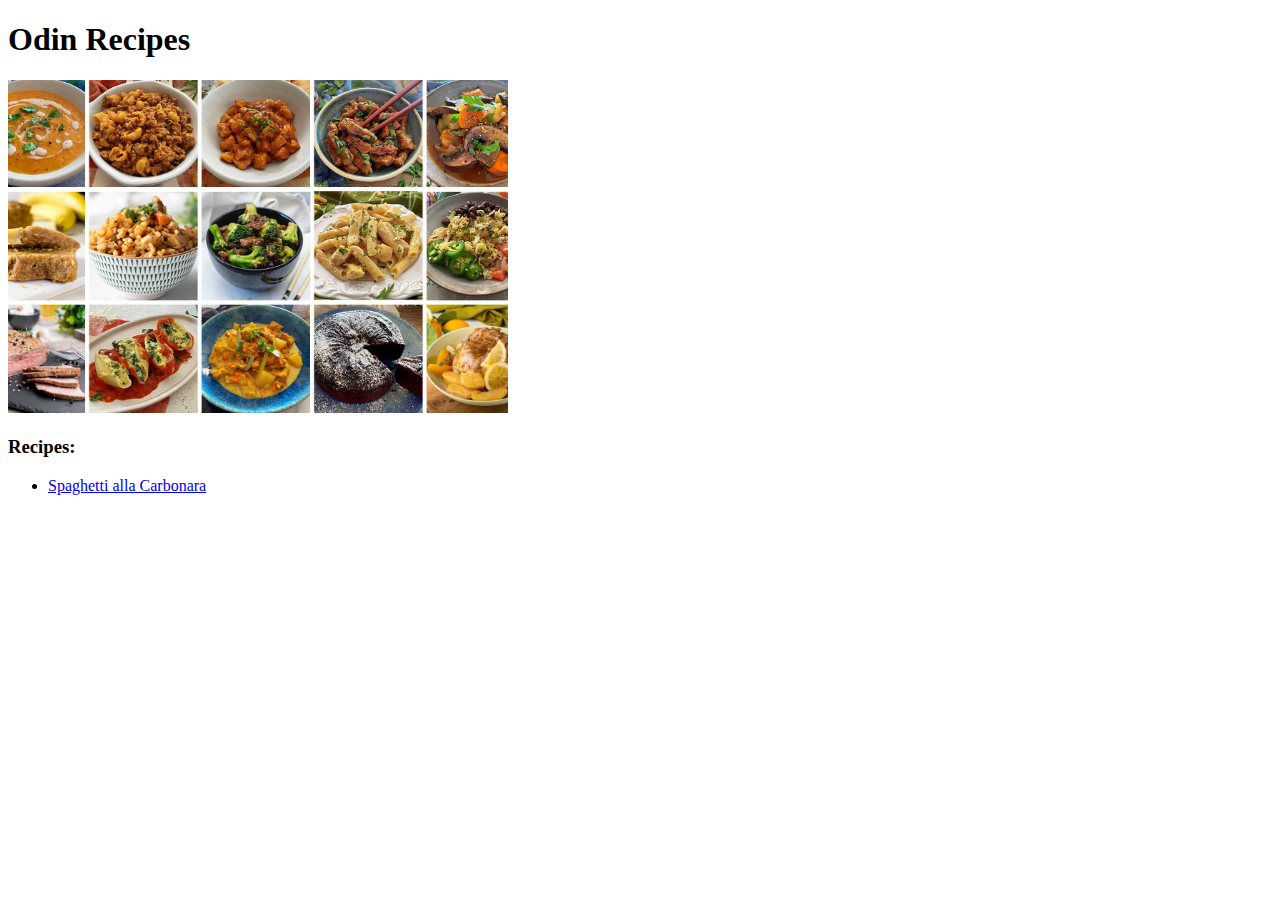
==== index.html @ 34908bb3 "Initial commit" ====
<!DOCTYPE html>

<html lang="en">
    
    <head>
    <meta charset="utf-8">
        <title>Odin Recipes</title>
    </head>

    <body>
        <h1>Odin Recipes</h1>
        <img src="./images/recipes.jpg" width="500" alt="Recipes">
    
        <h3>Recipes:</h3>
        <ul>
            <li><a href="./recipes/spaghetti-alla-carbonara.html">Spaghetti alla Carbonara</a></li>            
        </ul>        
    </body>

</html>
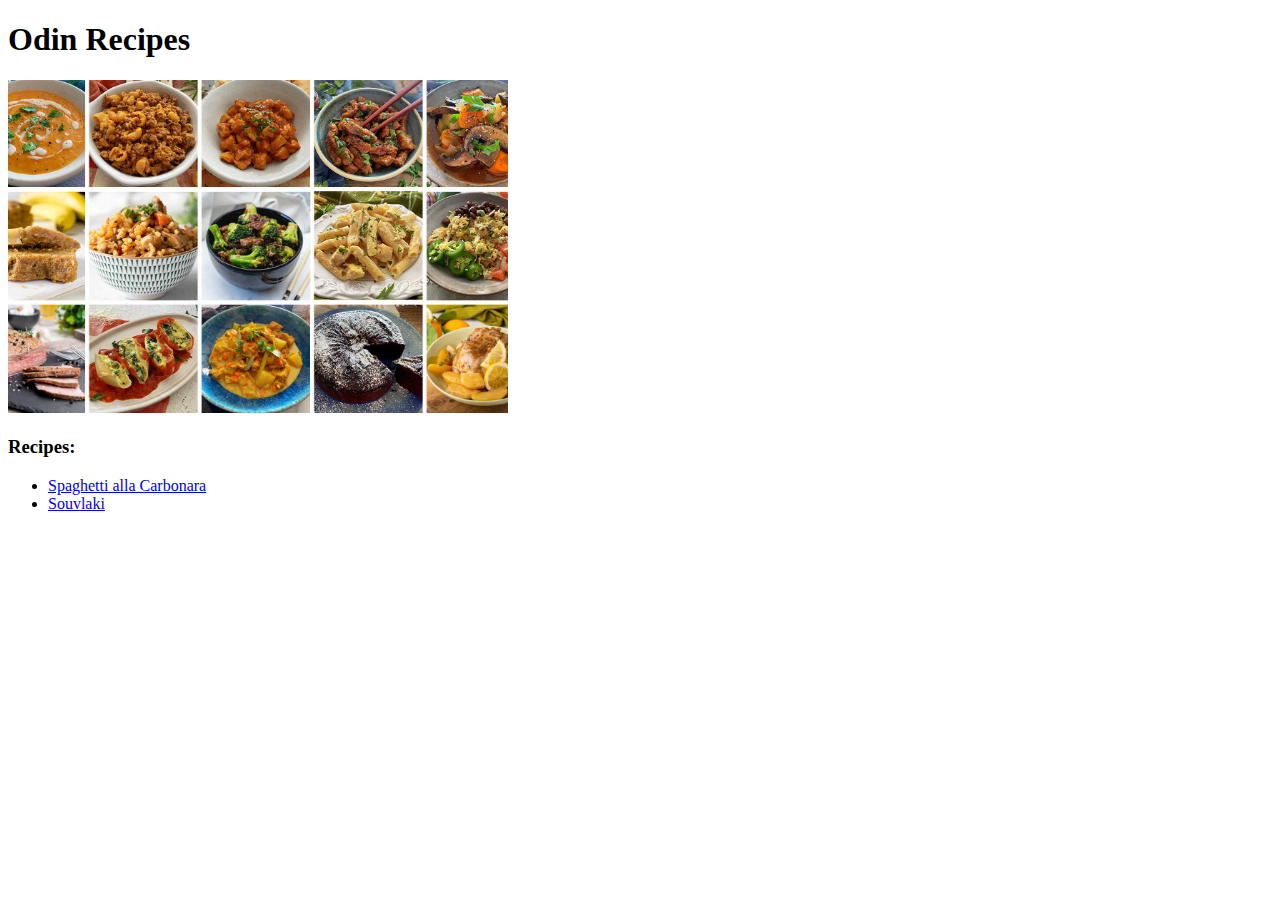
==== commit cfdeb4c1: "Add new recipe" ====
--- a/index.html
+++ b/index.html
@@ -13,7 +13,8 @@
     
         <h3>Recipes:</h3>
         <ul>
-            <li><a href="./recipes/spaghetti-alla-carbonara.html">Spaghetti alla Carbonara</a></li>            
+            <li><a href="./recipes/spaghetti-alla-carbonara.html">Spaghetti alla Carbonara</a></li>      
+            <li><a href="./recipes/souvlaki.html">Souvlaki</a></li>
         </ul>        
     </body>
 
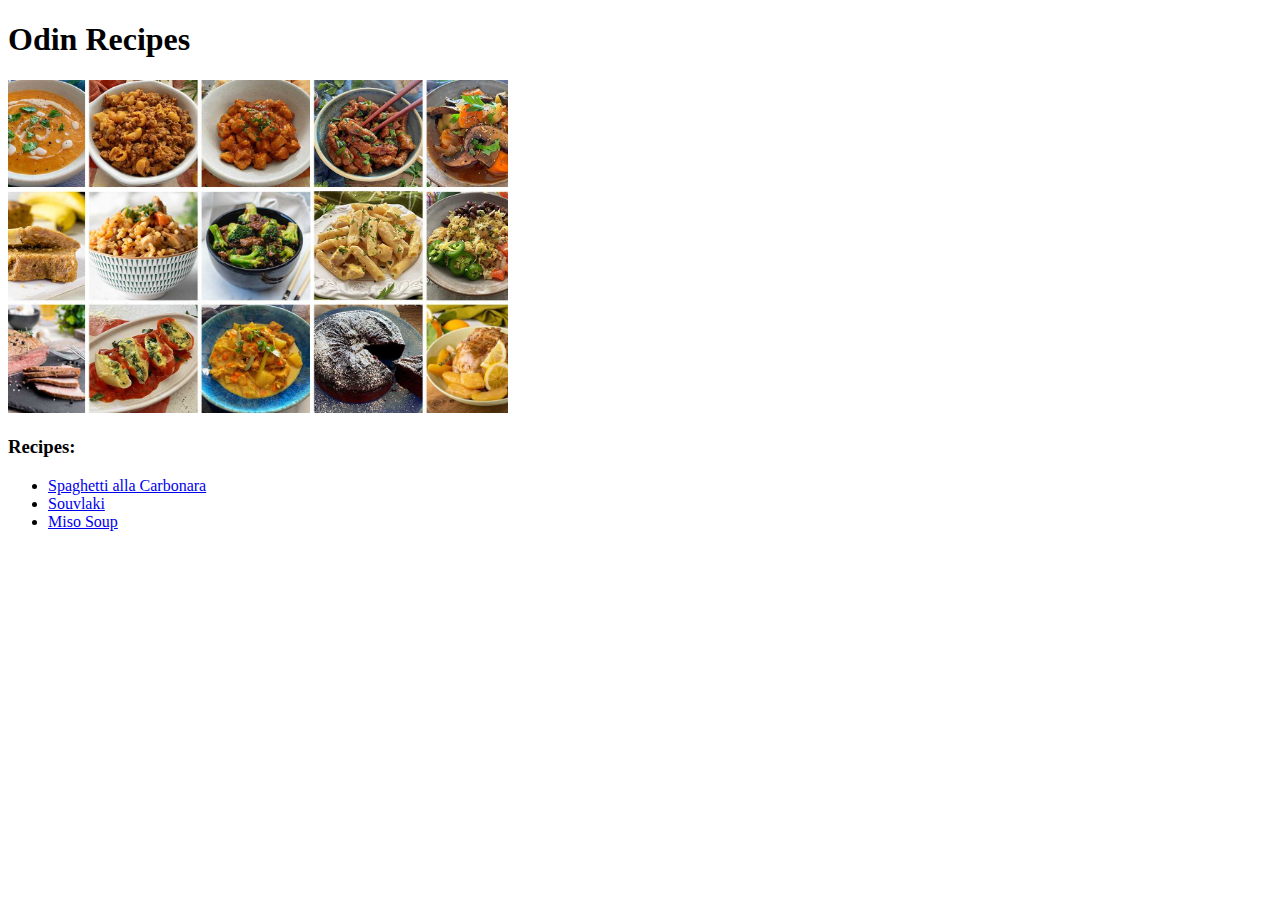
==== commit 179b8c51: "Add new recipe" ====
--- a/index.html
+++ b/index.html
@@ -15,6 +15,7 @@
         <ul>
             <li><a href="./recipes/spaghetti-alla-carbonara.html">Spaghetti alla Carbonara</a></li>      
             <li><a href="./recipes/souvlaki.html">Souvlaki</a></li>
+            <li><a href="./recipes/miso-soup.html">Miso Soup</a></li>
         </ul>        
     </body>
 
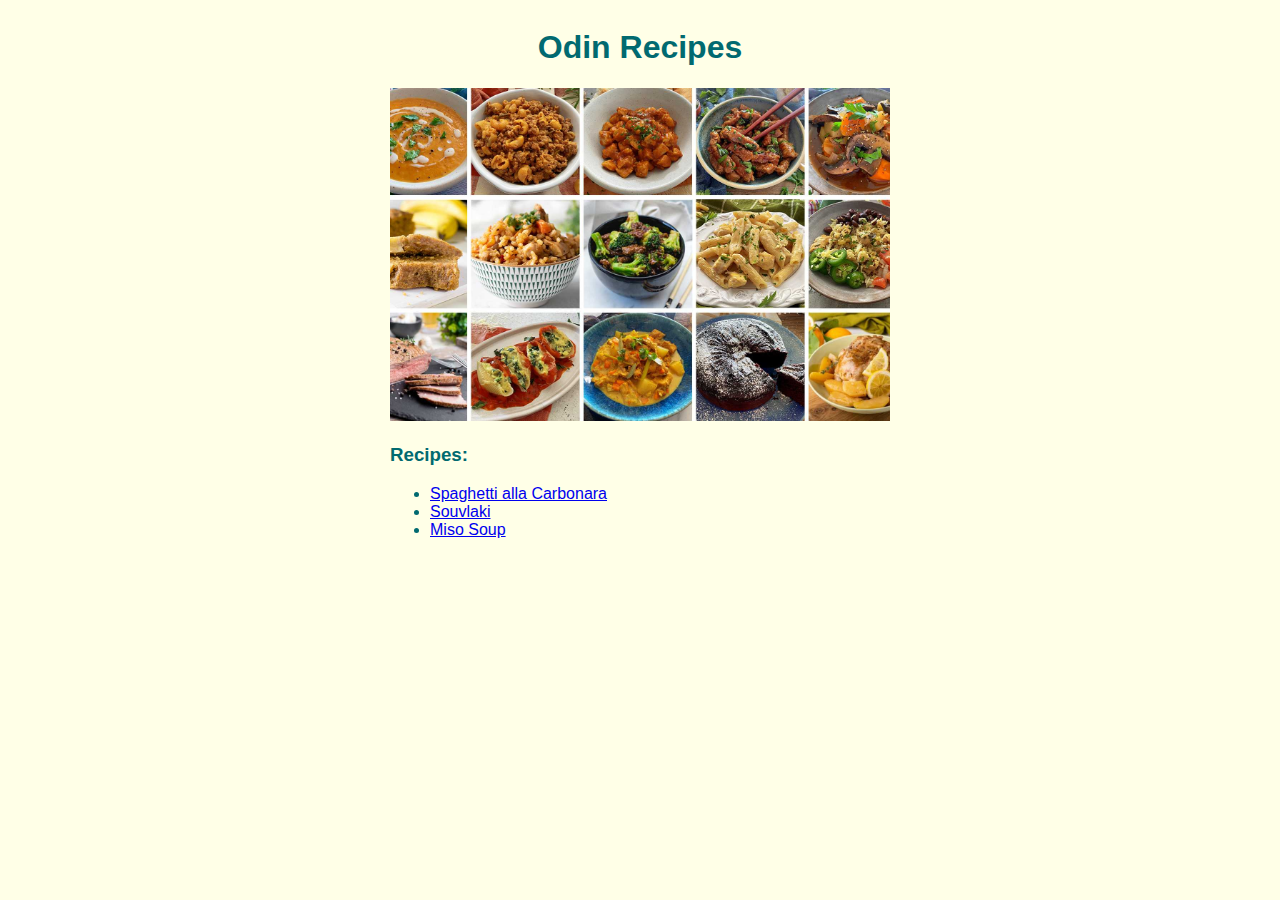
==== commit 4eda5450: "Added some basic style with CSS" ====
--- a/index.html
+++ b/index.html
@@ -3,20 +3,26 @@
 <html lang="en">
     
     <head>
-    <meta charset="utf-8">
+        <meta charset="utf-8">
+        <link rel="stylesheet" href="./styles/styles.css">
         <title>Odin Recipes</title>
     </head>
 
     <body>
-        <h1>Odin Recipes</h1>
-        <img src="./images/recipes.jpg" width="500" alt="Recipes">
-    
-        <h3>Recipes:</h3>
-        <ul>
-            <li><a href="./recipes/spaghetti-alla-carbonara.html">Spaghetti alla Carbonara</a></li>      
-            <li><a href="./recipes/souvlaki.html">Souvlaki</a></li>
-            <li><a href="./recipes/miso-soup.html">Miso Soup</a></li>
-        </ul>        
+        <div class="container">
+            <div class="child">
+                <h1>Odin Recipes</h1>
+                <img src="./images/recipes.jpg" width="500" alt="Recipes">
+            
+                <h3>Recipes:</h3>
+                <ul>
+                    <li><a href="./recipes/spaghetti-alla-carbonara.html">Spaghetti alla Carbonara</a></li>      
+                    <li><a href="./recipes/souvlaki.html">Souvlaki</a></li>
+                    <li><a href="./recipes/miso-soup.html">Miso Soup</a></li>
+                </ul>        
+            </div>
+        </div>
+        
     </body>
 
 </html>--- a/styles/styles.css
+++ b/styles/styles.css
@@ -0,0 +1,17 @@
+body {
+    background-color: rgba(255, 255, 221, 0.7);
+    color: #016A70;
+    font-family: Helvetica, sans-serif;
+}
+
+h1 {
+    text-align: center;
+}
+.container {
+    display: flex;
+    justify-content: center;
+}
+
+.child {
+    width: 500px;
+}